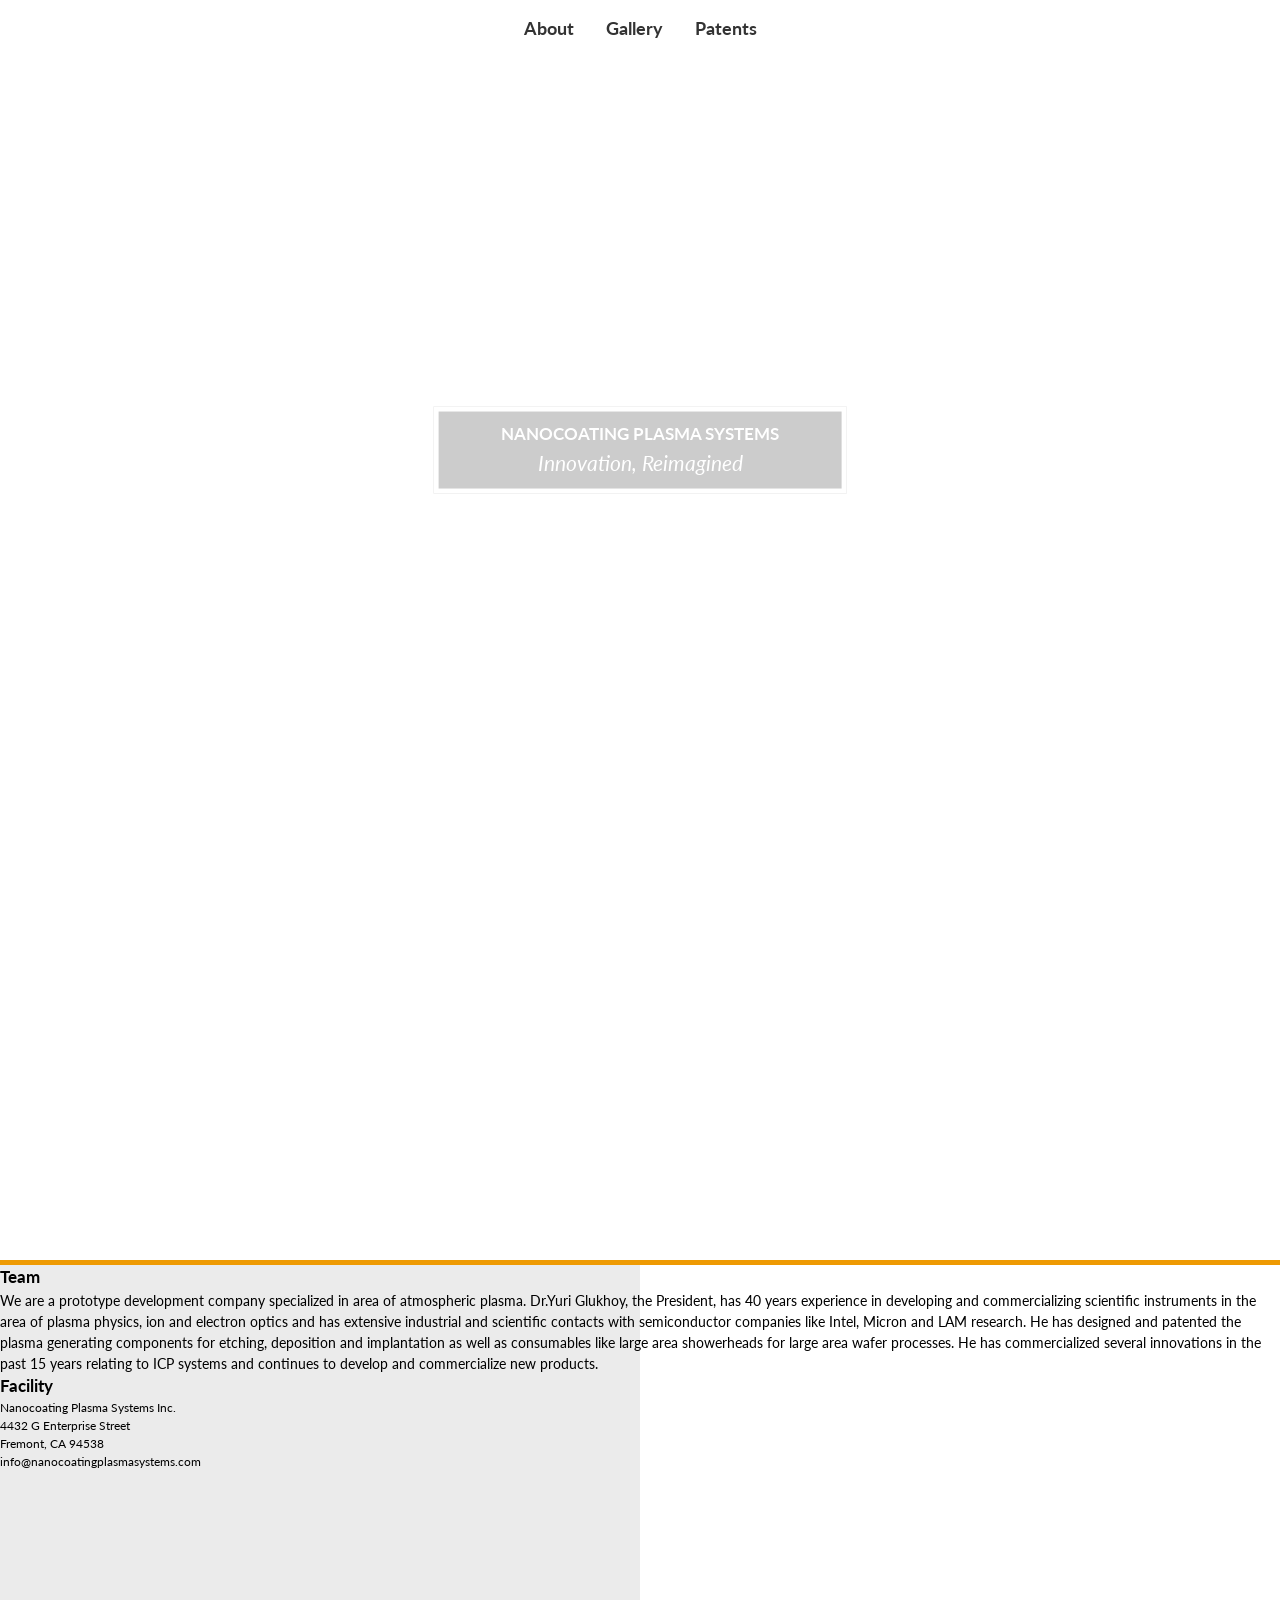
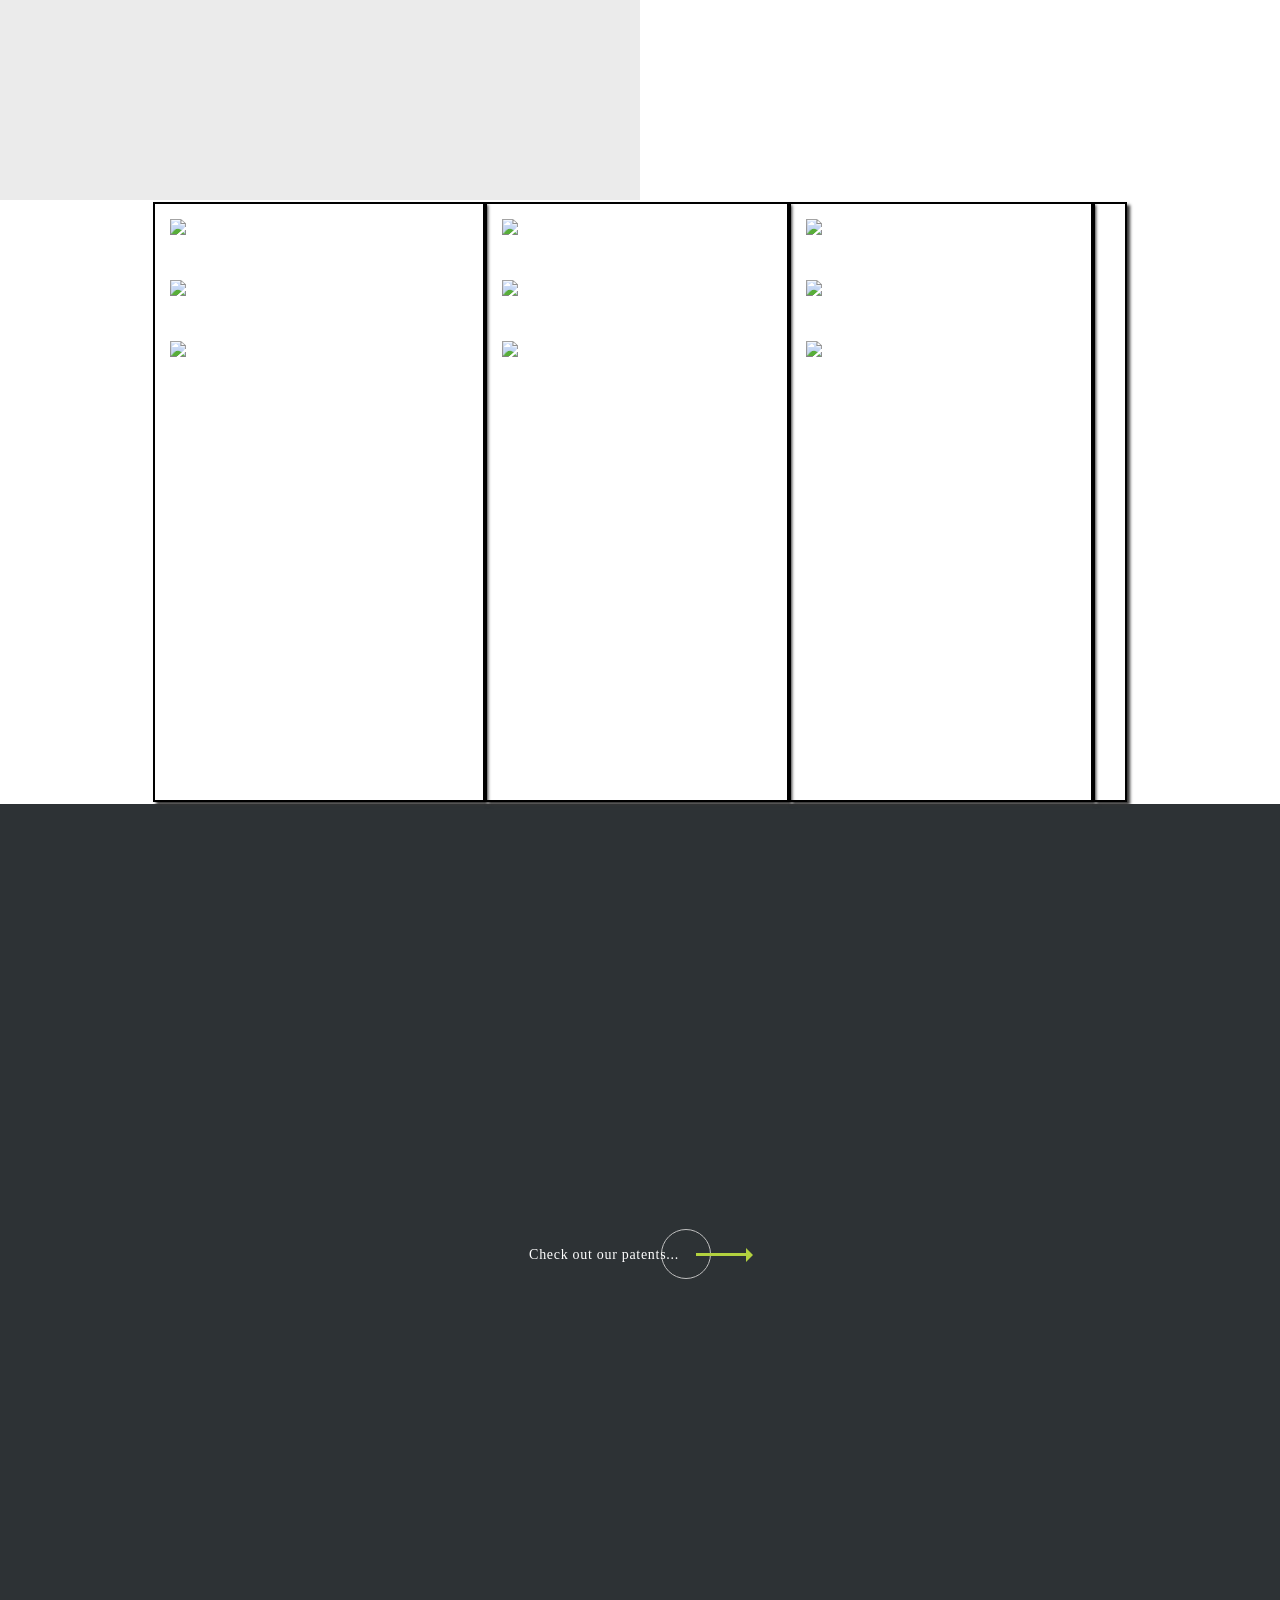
==== index.html @ 8776c6b5 "moved index" ====
<!DOCTYPE html>
<html lang="en" >
<head>
  <meta charset="UTF-8">
  <title>CodePen - nps</title>
  <link rel="stylesheet" href="https://cdnjs.cloudflare.com/ajax/libs/meyer-reset/2.0/reset.min.css">
<link rel="stylesheet" href="./style.css">

</head>
<body>
<!-- partial:index.partial.html -->
<header>
  <div class="content">
    <hgroup>
      <h1>NANOCOATING PLASMA SYSTEMS</h1>
      <i>Innovation, Reimagined</i>
				
    </hgroup>  
    
      <a href = "#about" class="ca3-scroll-down-link ca3-scroll-down-arrow" data-ca3_iconfont="ETmodules" data-ca3_icon=""></a>
    
  </div>
  <div class="overlay"></div>
</header>
<section id = "about" class="site">
	<div class = "navbar">
  <nav>
    <a href="#about">About</a>
    <a href="#gallery">Gallery</a>
    <a href="#patents">Patents</a>
<!--     <a href="#projects">Projects</a> -->
  </nav>
	</div>
  <div class= "section-top">
	</div>
	<div class= "section-bottom">
<div id="all">
  <div id="lineaSopra"> </div>
  <div id="text">
    <div id="headline"><h1 class="animated  fadeInUp">Team</h1></div>
    <div id="desc" class="animated  fadeInUp">
      <p>We are a prototype development company specialized in area of atmospheric plasma. Dr.Yuri Glukhoy, the President, has 40 years experience in developing and commercializing scientific instruments in the area of plasma physics, ion and electron optics and has extensive industrial and scientific contacts with semiconductor companies like Intel, Micron and LAM research. He has designed and patented the plasma generating components for etching, deposition and implantation as well as  consumables like large area showerheads for large area wafer processes. He has commercialized several innovations in the past 15 years relating to ICP systems and continues to develop and commercialize new products.</p>    
			<h1>Facility</h1>			
	<ul>
  <li>Nanocoating Plasma Systems Inc.</li>
  <li>4432 G Enterprise Street</li>
  <li>Fremont, CA 94538</li>
	<li>info@nanocoatingplasmasystems.com</li>
</ul>
    </div>
  </div>
</div>
	</div>
</section>

<section id = "gallery">
<link href="https://fonts.googleapis.com/css2?family=Raleway:wght@400&display=swap" rel="stylesheet">

<div class="gallery">
	<div class="gallery__column">
		<a href="https://i.ibb.co/4syNWL9/450mm3-Copy-270x300.jpg" target="_blank" class="gallery__link">
			<figure class="gallery__thumb">
				<img src="https://i.ibb.co/TT1hdQj/450mm5-300x186.jpg" alt="Portrait by Jessica Felicio" class="gallery__image">
				<figcaption class="gallery__caption">Click Me!</figcaption>
			</figure>
		</a>

		<a href="https://i.ibb.co/bHwnQ7X/450mm4-Copy-300x183.jpg" target="_blank" class="gallery__link">
			<figure class="gallery__thumb">
				<img src="https://i.ibb.co/84xL5ZQ/450mm6-300x251.jpg" alt="Portrait by Oladimeji Odunsi" class="gallery__image">
				<figcaption class="gallery__caption">Click Me!</figcaption>
			</figure>
		</a>

		<a href="https://i.ibb.co/bWGjWXV/450mm6-Copy.jpg" target="_blank" class="gallery__link">
				<img src="https://i.ibb.co/qks6vTC/450mm7-Copy-225x300.jpg" alt="Portrait by Alex Perez" class="gallery__image">
				<figcaption class="gallery__caption">Click Me!</figcaption>
			</figure>
		</a>
	</div>
	
	<div class="gallery__column">
		<a href="https://i.ibb.co/wr8B3zL/450mm8.jpg" target="_blank" class="gallery__link">
			<figure class="gallery__thumb">
				<img src="https://i.ibb.co/c8x8Byy/450mm12-291x300.jpg" alt="Portrait by Noah Buscher" class="gallery__image">
				<figcaption class="gallery__caption">Click Me!</figcaption>
			</figure>
		</a>
		
		<a href="https://i.ibb.co/qj7yHpY/450mm9.jpg" target="_blank" class="gallery__link">
			<figure class="gallery__thumb">
				<img src="https://i.ibb.co/qj7yHpY/450mm9.jpg" alt="Portrait by Ivana Cajina" class="gallery__image">
				<figcaption class="gallery__caption">Click Me!</figcaption>
			</figure>
		</a>

		<a href="https://i.ibb.co/TBT2rXw/450mm11.jpg" target="_blank" class="gallery__link">
			<figure class="gallery__thumb">
				<img src="https://i.ibb.co/bHwnQ7X/450mm4-Copy-300x183.jpg" alt="Portrait by Sam Burriss" class="gallery__image">
				<figcaption class="gallery__caption">Click Me</figcaption>
			</figure>
		</a>
	</div>
	
	<div class="gallery__column">
		<a href="https://i.ibb.co/c8x8Byy/450mm12-291x300.jpg" target="_blank" class="gallery__link">
			<figure class="gallery__thumb">
				<img src="https://i.ibb.co/qj7yHpY/450mm9.jpg" alt="Portrait by Mari Lezhava" class="gallery__image">
				<figcaption class="gallery__caption">Click Me!</figcaption>
			</figure>
		</a>
		
		<a href="https://i.ibb.co/bHnTjmb/450mm13-300x158.jpg" target="_blank" class="gallery__link">
			<figure class="gallery__thumb">
				<img src="https://i.ibb.co/3C1Z35Y/450mm14-300x274.jpg" alt="Portrait by Ethan Haddox" class="gallery__image">
				<figcaption class="gallery__caption">Click Me!</figcaption>
			</figure>
		</a>

		<a href="https://i.ibb.co/kQRHVJw/450mm15-300x225.jpg" target="_blank" class="gallery__link">
			<figure class="gallery__thumb">
				<img src="https://i.ibb.co/vmKHtkK/450mm2-Copy-267x300.jpg" alt="Portrait by Amir Geshani" class="gallery__image">
				<figcaption class="gallery__caption">Click Me!</figcaption>
			</figure>
		</a>
	</div>
	
	<div class="gallery__column">
		<a href="https://i.ibb.co/FBw1tKW/450mm1-Copy-300x206.jpg" target="_blank" class="gallery__link">
		</a>
	</div>
</div>
</section>
	
<section id = "patents" class= "patentInfo" >
	
	<div class="button">
  <div class="button__text" > <a href= "http://patft.uspto.gov/netacgi/nph-Parser?Sect1=PTO2&Sect2=HITOFF&u=%2Fnetahtml%2FPTO%2Fsearch-adv.htm&r=0&p=1&f=S&l=50&Query=IN%2FGlukhoy&d=PTXT">Check out our patents...
		</a></div>
  
  <div class="button__wrapper">
    <div class="button__arrow"></div>
    <div class="button__border-circle"></div>
    <div class="button__mask-circle">
      <div class="button__small-circle"></div>
    </div>
  </div>
</div>
</section>
<!-- </section>
	
<section id = "projects">
	
</section> -->
<!-- partial -->
  
</body>
</html>
---- style.css ----
@import url(https://fonts.googleapis.com/css?family=Lato);
html {
  scroll-behavior: smooth;
}

html, body {
  padding: 0;
  margin: 0;
  height: 100%;
}

html {
  font: 1em/1.5 "Lato", sans-serif;
  -webkit-font-smoothing: antialiased;
  -moz-osx-font-smoothing: grayscale;
  text-rendering: optimizelegibility;
}

body {
  font-size: 1.3em;
}

header {
  height: 100%;
  position: relative;
  /*   overflow: hidden; */
  background: url(https://i.ibb.co/XCGCCPR/rob-lambert-9-Q-p-LLP-jm-A-unsplash-1.jpg) center no-repeat;
  /* Image Credit: Unsplash.me */
  background-size: cover;
}

header .content {
  position: absolute;
  top: 0;
  left: 0;
  right: 0;
  bottom: 0;
  z-index: 1;
}

header h1, header h2 {
  margin: 0;
}

header h2 {
  text-transform: uppercase;
  margin-top: -.5em;
}

header hgroup {
  -webkit-transform: translate(-50%, -50%);
  -moz-transform: translate(-50%, -50%);
  -ms-transform: translate(-50%, -50%);
  -o-transform: translate(-50%, -50%);
  transform: translate(-50%, -50%);
  display: inline-block;
  text-align: center;
  position: absolute;
  top: 50%;
  left: 50%;
  color: #fff;
  border: 5px solid #fff;
  padding: .5em 3em;
  background-color: rgba(0, 0, 0, 0.2);
  z-index: 2;
}

header .overlay {
  position: absolute;
  top: 0;
  right: 0;
  left: 0;
  bottom: 0;
  background: #333 center no-repeat;
  background-size: cover;
  z-index: 0;
  opacity: 0;
  -webkit-filter: blur(4px);
}

img {
  margin-right: 20px;
}

.section-top, .section-bottom {
  width: 100%;
  height: 50vh;
}

.section-top {
  background-image: url("https://i.ibb.co/pzr8qNP/jakub-skafiriak-Alj-Dai-Cb-CVY-unsplash.jpg");
  background-size: cover;
  height: 40vh;
}

.section-bottom {
  background: linear-gradient(90deg, #ebebeb 50%, #fff 50%);
  height: 60vh;
}

/* The navigation bar */
.navbar {
  z-index: 10000;
  justify-content: space-around;
  background-color: #fff;
  display: flex;
  align-items: center;
  position: fixed;
  /* Set the navbar to fixed position */
  top: 0;
  /* Position the navbar at the top of the page */
  width: 100%;
  /* Full width */
}

/* Links inside the navbar */
.navbar a {
  font-size: 18px;
  float: left;
  display: block;
  color: #333;
  text-align: center;
  padding: 15px 16px;
  font-weight: 700;
  text-decoration: none;
}

/* Change background on mouse-over */
.navbar a:hover {
  background: #ddd;
  color: black;
}

/* Main content */
.main {
  margin-top: 30px;
  /* Add a top margin to avoid content overlay */
}

section {
  display: inline-block;
  width: 100%;
  height: 100vh;
}

h1 {
  font-weight: bold;
  position: center;
  font-size: 80%;
}

p {
  font-size: 14px;
}

li {
  font-size: 12px;
}

#all {
  display: grid;
  place-content: center;
  grid-template-columns: auto;
  grid-template-rows: auto;
  border-top: 5px solid #ee9a03;
  transition-delay: 0.35s #desc;
  transition-delay-transition-delay: 30s;
}

html body [data-ca3_iconfont="ETmodules"]::before {
  font-family: "ETmodules";
}

[data-ca3_icon]::before {
  font-weight: normal;
  content: attr(data-ca3_icon);
}

.ca3-scroll-down-arrow {
  background-image: url([data-uri]);
  background-size: contain;
  background-repeat: no-repeat;
}

.ca3-scroll-down-link {
  cursor: pointer;
  height: 60px;
  width: 80px;
  margin: 0px 0 0 -40px;
  line-height: 60px;
  position: absolute;
  left: 50%;
  bottom: 0px;
  color: #FFF;
  text-align: center;
  font-size: 70px;
  z-index: 100;
  text-decoration: none;
  text-shadow: 0px 0px 3px rgba(0, 0, 0, 0.4);
  -webkit-animation: ca3_fade_move_down 2s ease-in-out infinite;
  -moz-animation: ca3_fade_move_down 2s ease-in-out infinite;
  animation: ca3_fade_move_down 2s ease-in-out infinite;
}

/*animated scroll arrow animation*/
@-webkit-keyframes ca3_fade_move_down {
  0% {
    -webkit-transform: translate(0, -20px);
    opacity: 0;
  }
  50% {
    opacity: 1;
  }
  100% {
    -webkit-transform: translate(0, 20px);
    opacity: 0;
  }
}
@-moz-keyframes ca3_fade_move_down {
  0% {
    -moz-transform: translate(0, -20px);
    opacity: 0;
  }
  50% {
    opacity: 1;
  }
  100% {
    -moz-transform: translate(0, 20px);
    opacity: 0;
  }
}
@keyframes ca3_fade_move_down {
  0% {
    transform: translate(0, -20px);
    opacity: 0;
  }
  50% {
    opacity: 1;
  }
  100% {
    transform: translate(0, 20px);
    opacity: 0;
  }
}
#gallery {
  height: auto;
  align-items: center;
  justify-content: center;
}

.gallery {
  background-image: url("https://i.ibb.co/Q82RJ0M/bharath-g-s-a-LGi-PJ4-XRO4-unsplash.jpg");
  background-size: cover;
  display: flex;
  align-items: center;
  justify-content: center;
  padding: 2px;
  transition: 0.3s;
}

.gallery:hover .gallery__image {
  filter: grayscale(1);
}

.gallery__column {
  display: flex;
  flex-direction: column;
  border: 2px solid #000;
  height: 600px;
  margin: 0;
  overflow: hidden;
  box-shadow: 3px 3px 3px #333;
}

.gallery__link {
  margin: 15px;
  overflow: hidden;
}

.gallery__link:hover .gallery__image {
  filter: grayscale(0);
}

.gallery__link:hover .gallery__caption {
  opacity: 1;
}

.gallery__thumb {
  position: relative;
}

.gallery__image {
  display: block;
  width: 100%;
  transition: 0.3s;
}

.gallery__image:hover {
  transform: scale(1.1);
}

.gallery__caption {
  position: absolute;
  bottom: 0;
  left: 0;
  padding: 25px 15px 15px;
  width: 100%;
  font-family: 'Raleway', sans-serif;
  font-size: 16px;
  color: white;
  opacity: 0;
  background: linear-gradient(0deg, rgba(0, 0, 0, 0.5) 0%, rgba(255, 255, 255, 0) 100%);
  transition: 0.3s;
}

.patentInfo {
  background-image: url("https://i.ibb.co/x3qGs59/josh-rose-tr-Yl7-JYATH0-unsplash.jpg");
  background-size: cover;
}

*, *:before, *:after {
  box-sizing: border-box;
  margin: 0;
  padding: 0;
}

.button {
  display: flex;
  cursor: pointer;
  align-items: center;
  padding-right: 40px;
  margin-left: auto;
  margin-right: auto;
}
.button:hover .button__border-circle {
  transform: translateX(60px);
}
.button:hover .button__mask-circle {
  clip-path: circle(25px at 85px);
}

.button__text {
  z-index: 1;
  font-size: 14px;
  margin-right: -18px;
  color: #FAFAFA;
  letter-spacing: 0.05em;
}

.button__wrapper {
  position: relative;
  display: flex;
  align-items: center;
}

.button__arrow {
  left: 35px;
  height: 3px;
  width: 50px;
  display: flex;
  position: absolute;
  align-items: center;
  background-color: #B3D23F;
}
.button__arrow:after {
  content: '';
  width: 0;
  height: 0;
  top: -5px;
  right: -7px;
  position: absolute;
  border-top: 7px solid transparent;
  border-bottom: 7px solid transparent;
  border-left: 7px solid #B3D23F;
}

.patentInfo {
  font-family: Roboto;
  height: 100vh;
  width: 100vw;
  display: flex;
  align-items: center;
  justify-content: center;
  background-color: #2D3235;
}

.button__border-circle {
  width: 50px;
  height: 50px;
  border-radius: 50%;
  border: 1px solid #BFBFBF;
  transition: transform 987ms;
}

.button__mask-circle {
  width: 50px;
  height: 50px;
  position: absolute;
  border-radius: 50%;
  display: flex;
  align-items: center;
  justify-content: center;
  clip-path: circle(25px);
  transition: clip-path 987ms;
}

.button__small-circle {
  width: 16px;
  height: 16px;
  border-radius: 50%;
  transform: translateX(60px);
  background-color: #B3D23F;
}

a {
  color: white;
  text-decoration: none;
  text-size: 10em;
}
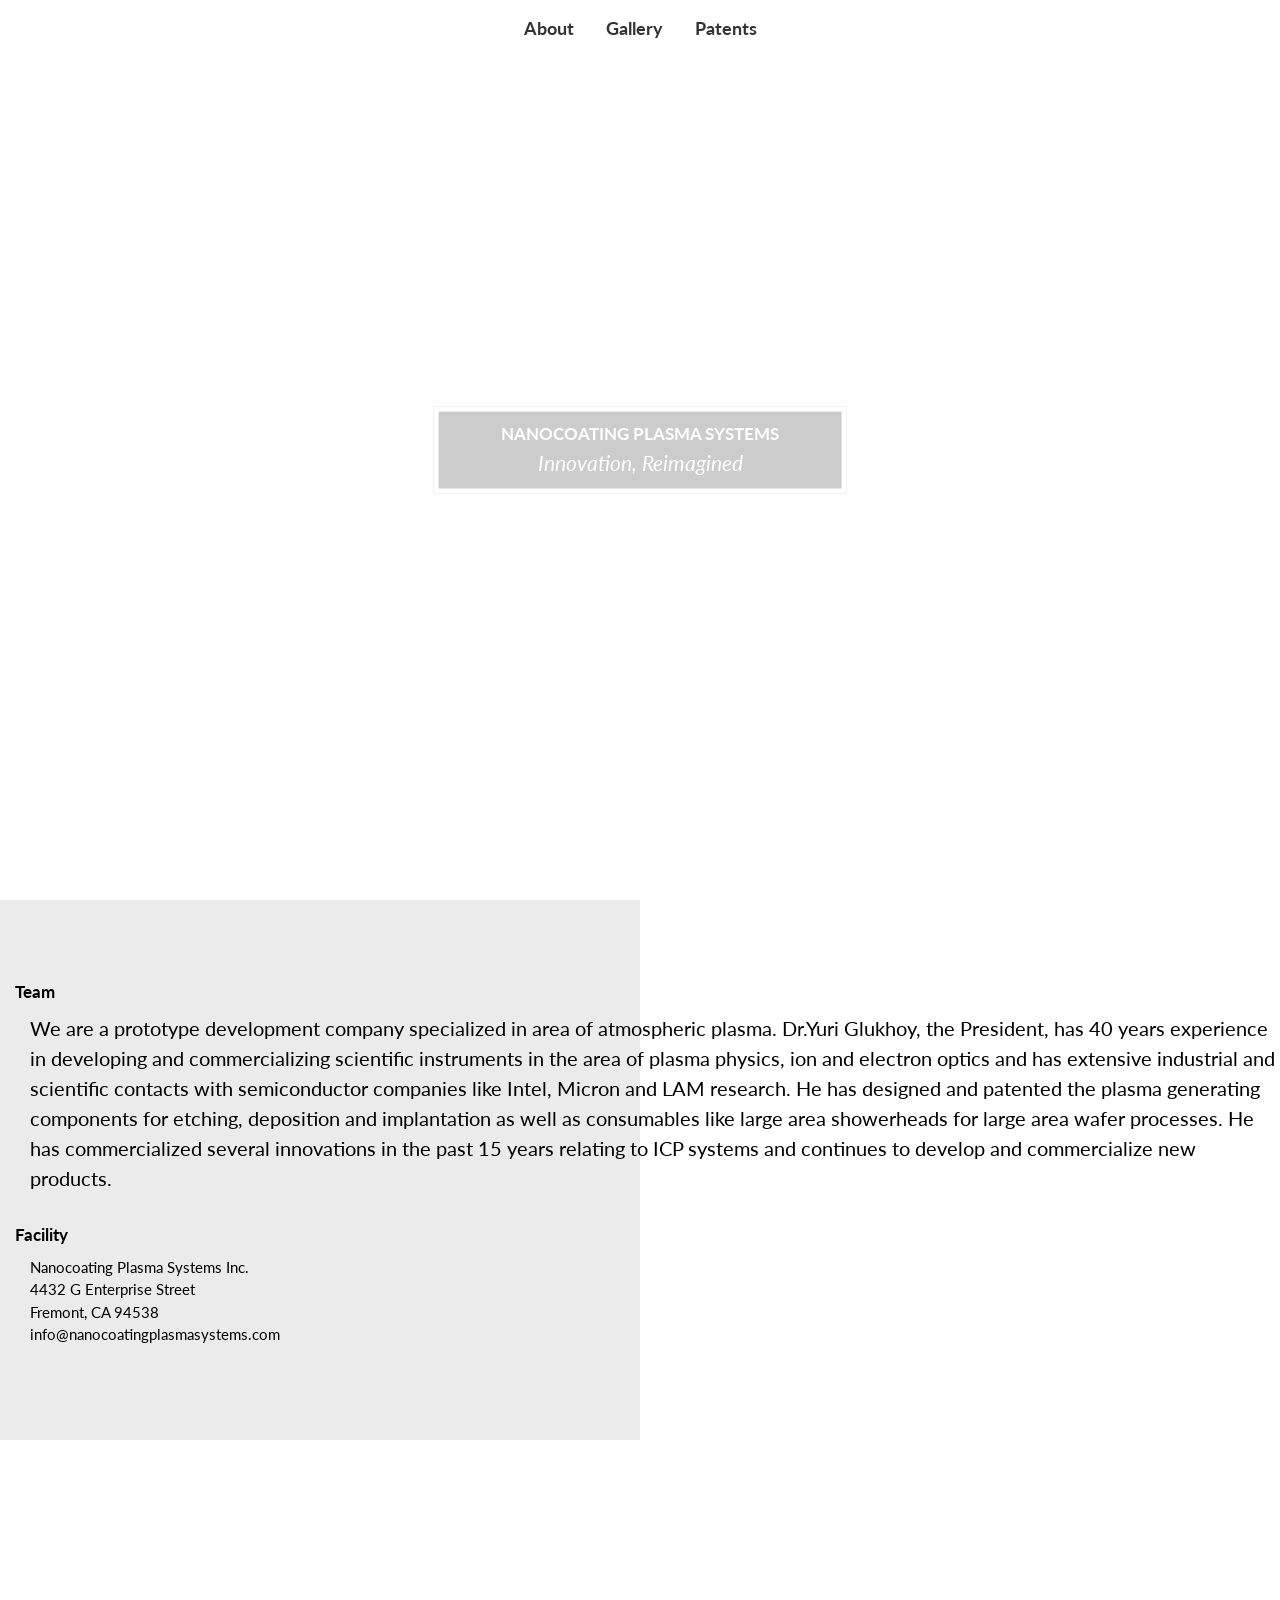
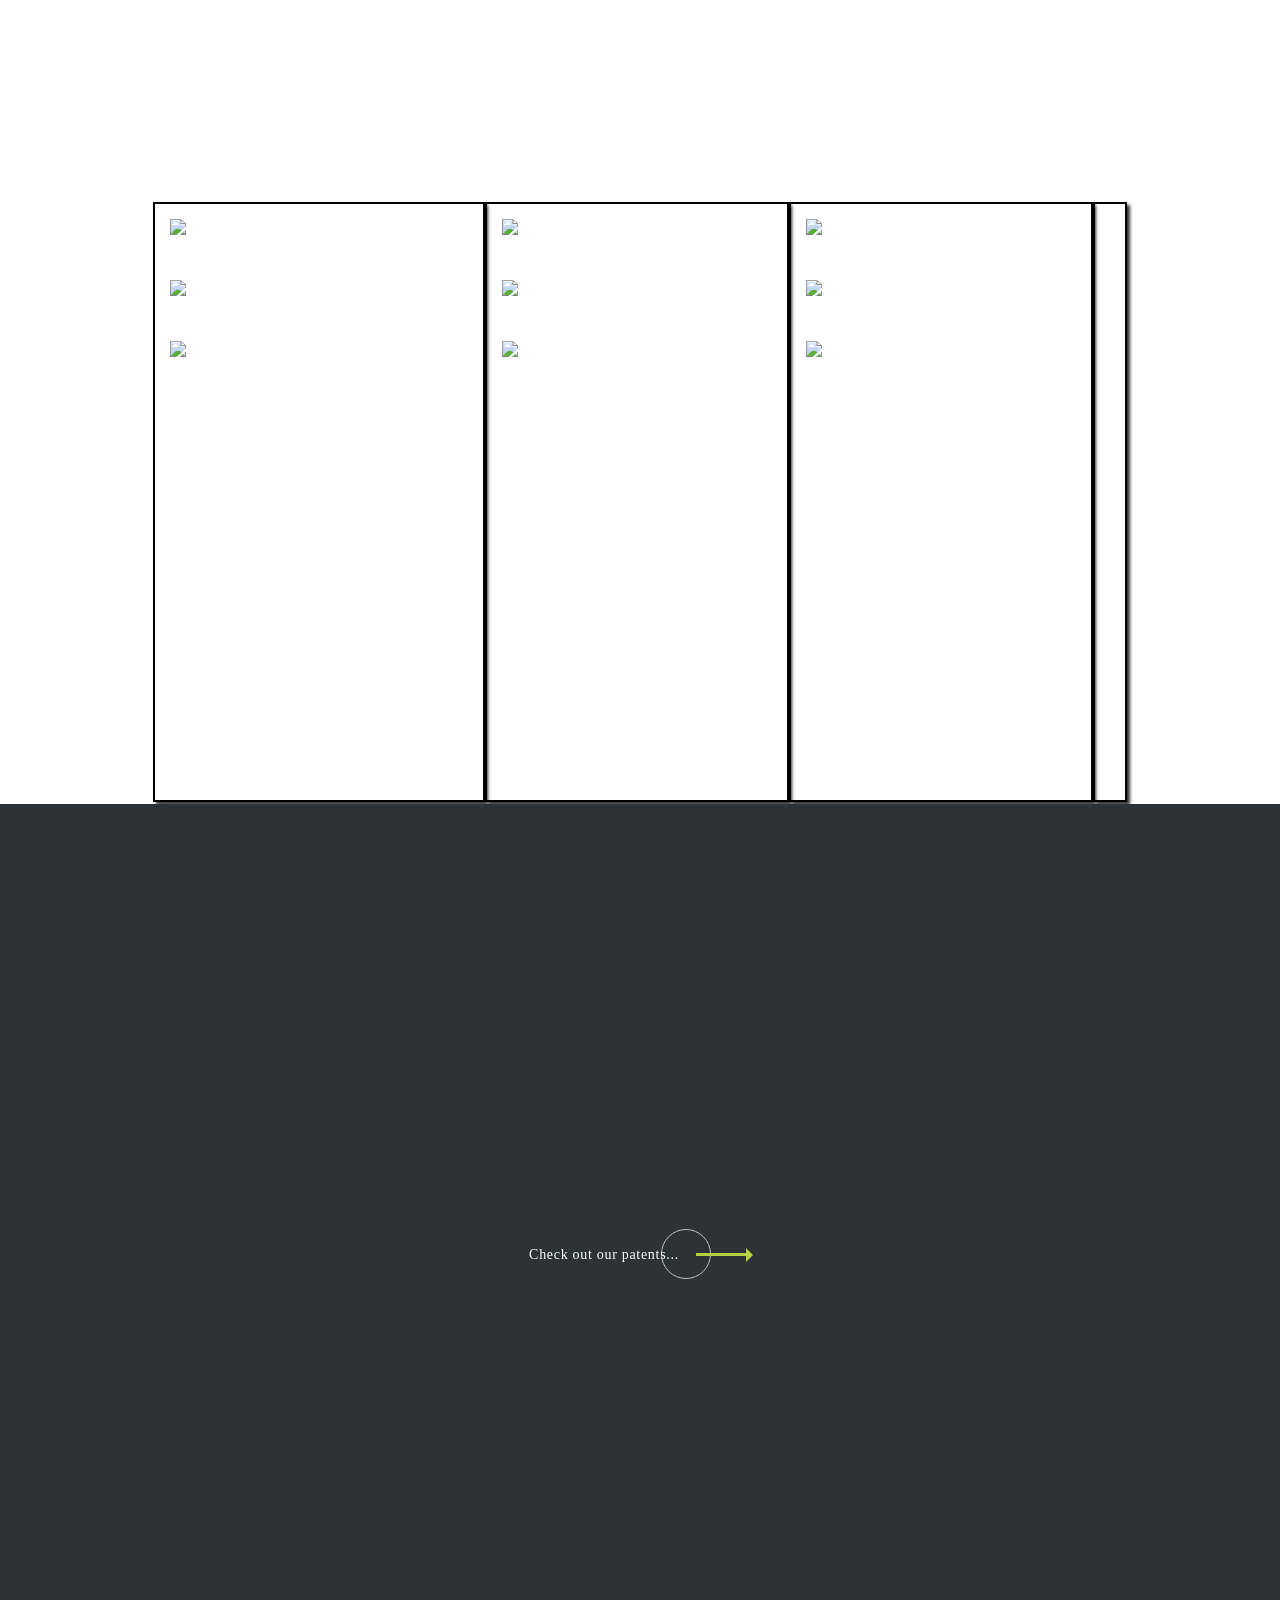
==== commit db91b451: "html" ====
--- a/index.html
+++ b/index.html
@@ -31,16 +31,15 @@
 <!--     <a href="#projects">Projects</a> -->
   </nav>
 	</div>
-  <div class= "section-top">
-	</div>
-	<div class= "section-bottom">
+  
+	<div class= "section-top">
 <div id="all">
   <div id="lineaSopra"> </div>
   <div id="text">
-    <div id="headline"><h1 class="animated  fadeInUp">Team</h1></div>
+    <div id="headline"><h1 class="animated  fadeInUp heading">Team</h1></div>
     <div id="desc" class="animated  fadeInUp">
-      <p>We are a prototype development company specialized in area of atmospheric plasma. Dr.Yuri Glukhoy, the President, has 40 years experience in developing and commercializing scientific instruments in the area of plasma physics, ion and electron optics and has extensive industrial and scientific contacts with semiconductor companies like Intel, Micron and LAM research. He has designed and patented the plasma generating components for etching, deposition and implantation as well as  consumables like large area showerheads for large area wafer processes. He has commercialized several innovations in the past 15 years relating to ICP systems and continues to develop and commercialize new products.</p>    
-			<h1>Facility</h1>			
+      <p class = "long-text">We are a prototype development company specialized in area of atmospheric plasma. Dr.Yuri Glukhoy, the President, has 40 years experience in developing and commercializing scientific instruments in the area of plasma physics, ion and electron optics and has extensive industrial and scientific contacts with semiconductor companies like Intel, Micron and LAM research. He has designed and patented the plasma generating components for etching, deposition and implantation as well as  consumables like large area showerheads for large area wafer processes. He has commercialized several innovations in the past 15 years relating to ICP systems and continues to develop and commercialize new products.</p>    
+			<h1 class = "heading">Facility</h1>			
 	<ul>
   <li>Nanocoating Plasma Systems Inc.</li>
   <li>4432 G Enterprise Street</li>
@@ -50,6 +49,8 @@
     </div>
   </div>
 </div>
+	</div>
+	<div class= "section-bottom">
 	</div>
 </section>
 
--- a/style.css
+++ b/style.css
@@ -87,15 +87,16 @@
   height: 50vh;
 }
 
-.section-top {
+.section-bottom {
   background-image: url("https://i.ibb.co/pzr8qNP/jakub-skafiriak-Alj-Dai-Cb-CVY-unsplash.jpg");
   background-size: cover;
   height: 40vh;
 }
 
-.section-bottom {
+.section-top {
   background: linear-gradient(90deg, #ebebeb 50%, #fff 50%);
   height: 60vh;
+  padding-top: 50px;
 }
 
 /* The navigation bar */
@@ -149,22 +150,27 @@
   font-size: 80%;
 }
 
+.heading {
+  padding-top: 30px;
+  padding-bottom: 8px;
+  padding-left: 15px;
+}
+
 p {
-  font-size: 14px;
+  font-size: 20px;
+}
+
+.long-text {
+  padding-left: 30px;
 }
 
 li {
-  font-size: 12px;
-}
-
-#all {
-  display: grid;
-  place-content: center;
-  grid-template-columns: auto;
-  grid-template-rows: auto;
-  border-top: 5px solid #ee9a03;
-  transition-delay: 0.35s #desc;
-  transition-delay-transition-delay: 30s;
+  font-size: 15px;
+  padding-left: 30px;
+}
+
+#desc {
+  transition-delay: 30s;
 }
 
 html body [data-ca3_iconfont="ETmodules"]::before {
@@ -416,4 +422,18 @@
   color: white;
   text-decoration: none;
   text-size: 10em;
+}
+
+@media only screen and (max-width: 600px) {
+  .section-top {
+    height: 100vh;
+  }
+
+  .section-bottom {
+    display: none;
+  }
+
+  .long-text {
+    padding-left: 3px;
+  }
 }
